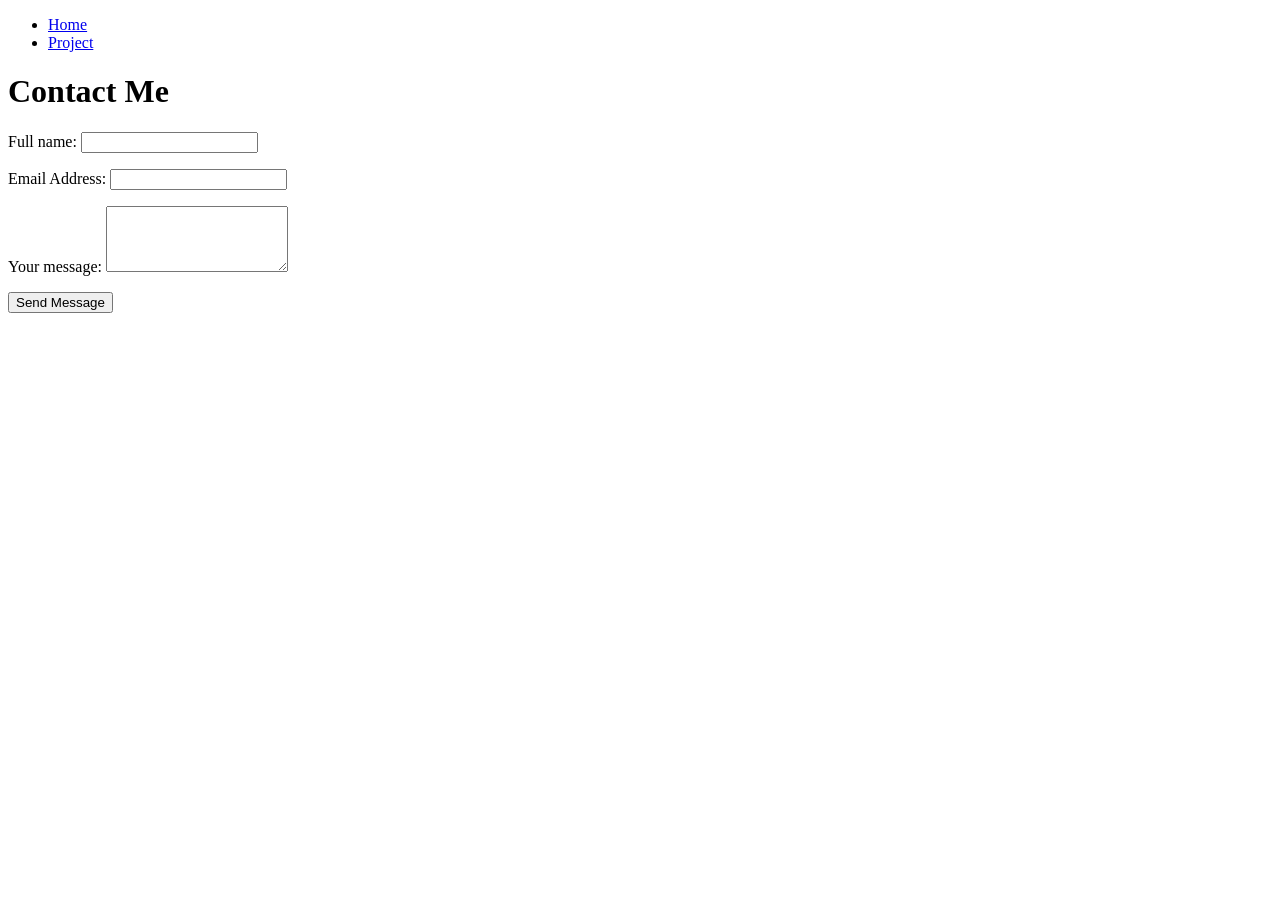
==== contact.html @ f393057c "Add files via upload" ====
<!DOCTYPE html>
<html lang="en">
    <head>
        <meta charset="UTF-8">
        <meta name="viewport" content="width=device-width,initial-scale=1.0">
        <meta name=""description" content="Portfolio of Elakkiya.s">
        <title>portfolio</title>
        <nav>
                <ul>
                    <li><a href="index.html">Home</a></li>
                    <li><a href="project.html">Project</a></li>
                    </ul>
            </nav>
    </head>
    <body>
    <main>
        <h1>Contact Me</h1>
        <form action="#">
            <p>
                <lable for ="full-name">Full name:</lable>
                <input type="text" id="full-name" name="name" required>
            </p>
            <p>
                <lable for=""user-email>Email Address:</lable>
                <input type="email" id="user-email" name="email"required>
            </p>
            <p>
                <label for="message">Your message:</label>
                <textarea id="message" rows="4"></textarea>
            </p>
            <button type="submit">Send Message</button>
        </form>
    </main>
    </body>
</html>
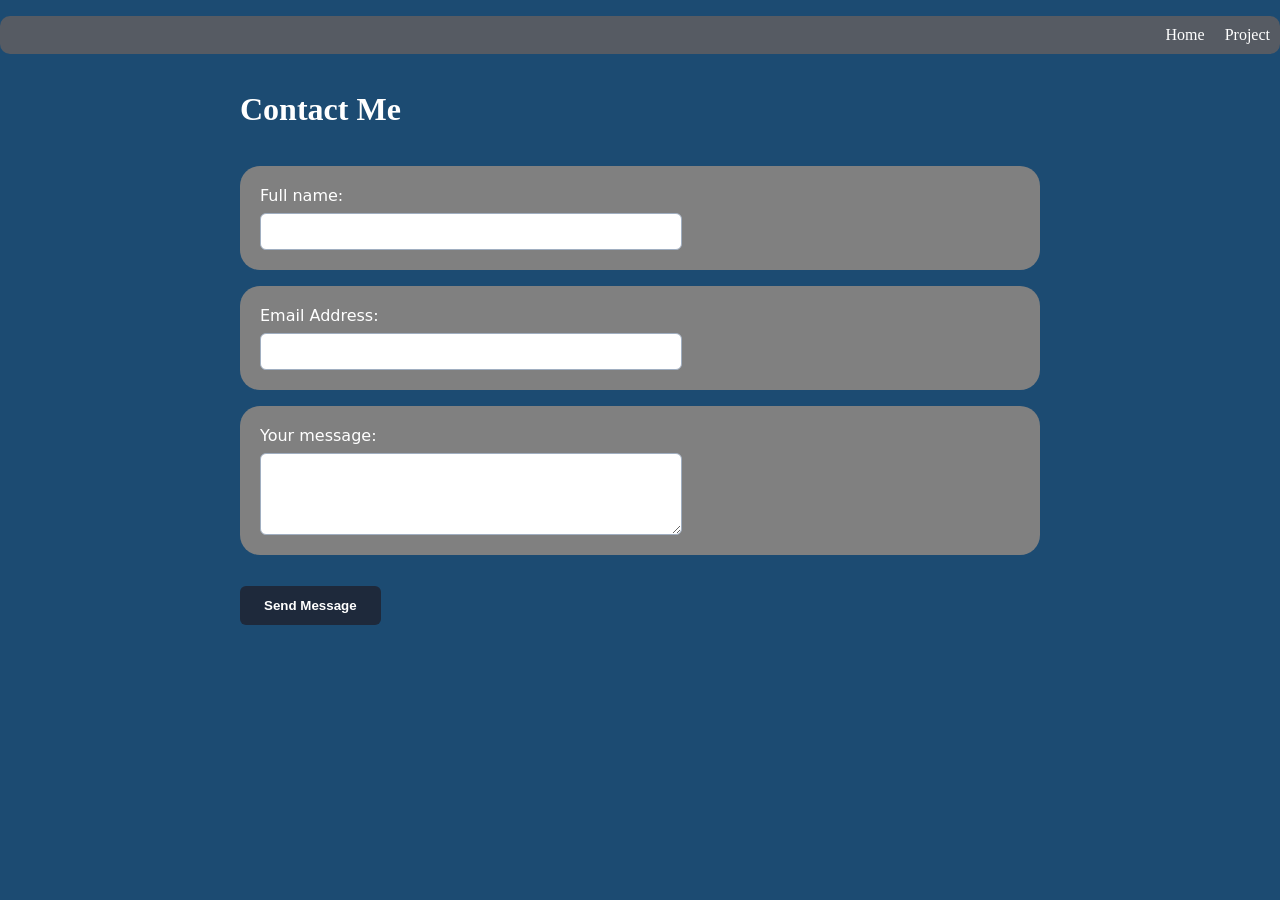
==== commit 7e6b27ff: "Add files via upload" ====
--- a/contact.html
+++ b/contact.html
@@ -11,6 +11,7 @@
                     <li><a href="project.html">Project</a></li>
                     </ul>
             </nav>
+            <link rel="stylesheet" href="style.css">
     </head>
     <body>
     <main>
--- a/style.css
+++ b/style.css
@@ -0,0 +1,111 @@
+nav ul{
+  
+    background-color: #565b63;
+    display: flex;
+    list-style: none;
+    gap: 20px;
+    justify-content: flex-end;
+    padding:10px;
+    border-radius: 10px;
+}
+nav a{
+    color: white;
+    text-decoration: none;
+}
+nav a:hover{
+    color: skyblue;
+}
+header h1{
+    font-family:Serif;
+    margin:0px;
+    padding:10px;
+    font-size:32px;
+    
+}
+h2{
+    font-family:system-ui;
+    font-size:22px;
+    padding-top:10px;
+    display: block;
+    letter-spacing: 0.5px;
+    font-weight: 600;
+   
+}
+main{
+    margin:0 auto;
+    padding:0 20px;
+    max-width:800px;
+    display:flex;
+    min-height: 60vh;
+    flex-direction:column;
+    
+}
+main ul{
+    display: flex;
+    gap:12px;
+    padding:0 px;
+    list-style: none;
+}
+main ul li{
+    background-color:#f0f4f8;
+    color:#333333;
+    padding:8px 16px;
+    font-family: system-ui;
+    font-size: 14px;
+    font-weight:500;
+    border-radius: 20px;
+}
+main p{
+    
+    font-family: system-ui;
+    
+    background-color: gray;
+    padding: 20px;
+    border-radius: 20px;
+}
+body{
+    background-color: #1c4b72;
+    margin: 0;
+    padding: 0;
+    color:#e2e8f0;
+}
+img{
+    width:100%;
+    max-width: 500px;
+    height:300px;
+    object-fit: cover;
+    margin:20px auto;
+    display: block;
+}
+h1,h2,main,p,footer p{
+    color: #ffffff;
+}
+input[type="text"],input[type="email"],textarea{
+    width: 100%;
+    max-width:400px;
+    padding:10px;
+    border:1px solid #cbd5e1;
+    border-radius: 6px;
+    margin-top: 8px;
+    display:block;
+}
+button,input[type="submit"]{
+    background-color: #1e293b;
+    color:white;
+    padding:12px 24px;
+    border:none;
+    border-radius:6px;
+    font-weight:600;
+    cursor:pointer;
+    margin-top:15px;
+}
+input[type="text"],input[type="email"],input[type="submit"],textarea,form input{
+    width:100%;
+    max-width:400px;
+    padding:10px;
+    margin-top:8px;
+    display:block;
+    color:#000000 !important;
+    border:1px solid #a0aec0 !important;
+    border-radius: 6px;
+}
